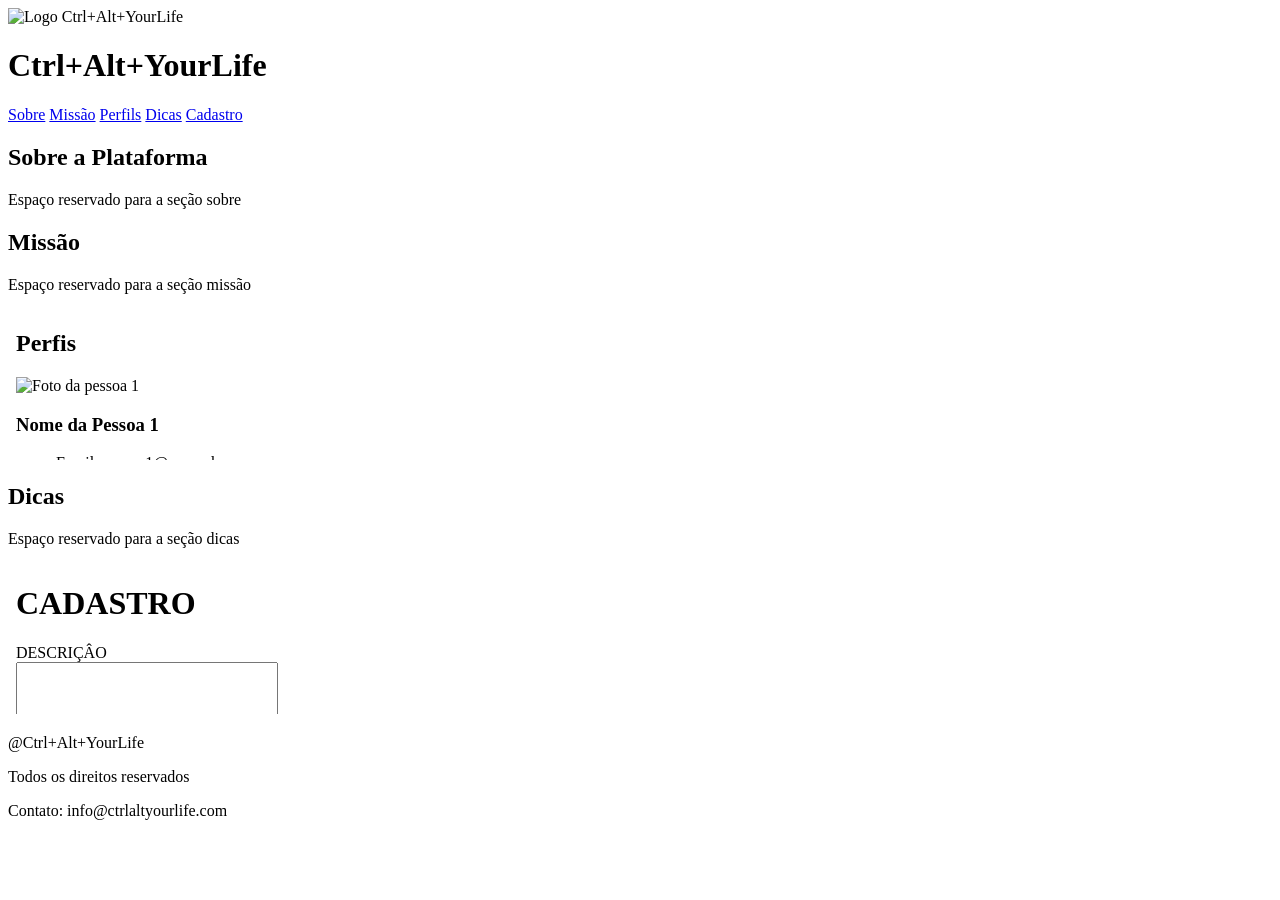
==== src/index.html @ d10d192b "criado arquivo cadastro e importado os arquivos cadastro e perfils para o index" ====
<!DOCTYPE html>
<html lang="pt-BR">
<head>
    <meta charset="UTF-8">
    <meta name="viewport" content="width=device-width, initial-scale=1.0">
    <title>Ctrl+Alt+YourLife</title>
</head>
<body>
    <header>
        <span>
            <img src="./img/logo.png" alt="Logo Ctrl+Alt+YourLife" height="100">
            <h1><span>Ctrl+Alt+YourLife</span></h1>
        </span>
        <nav>
            <a href="sobre.html">Sobre</a>
            <a href="missao.html">Missão</a>
            <a href="#perfils">Perfils</a>
            <a href="dicas.html">Dicas</a>
            <a href="#cadastro">Cadastro</a>
        </nav>
    </header>

    <section>
        <h2>Sobre a Plataforma</h2>
        <p>Espaço reservado para a seção sobre</p>
    </section>

    <section>
        <h2>Missão</h2>
        <p>Espaço reservado para a seção missão</p>
    </section>

    <section id="perfils">
        <iframe src="perfils.html" frameborder="0"></iframe>
    <section>

    </section>
        <h2>Dicas</h2>
        <p>Espaço reservado para a seção dicas</p>
    </section>

    <section id="cadastro">
        <iframe src="cadastro.html" frameborder="0"></iframe>
    </section>

    <footer>
        <p>@Ctrl+Alt+YourLife</p>
        <p>Todos os direitos reservados</p>
        <p>Contato: info@ctrlaltyourlife.com</p>
    </footer>

</body>
</html>
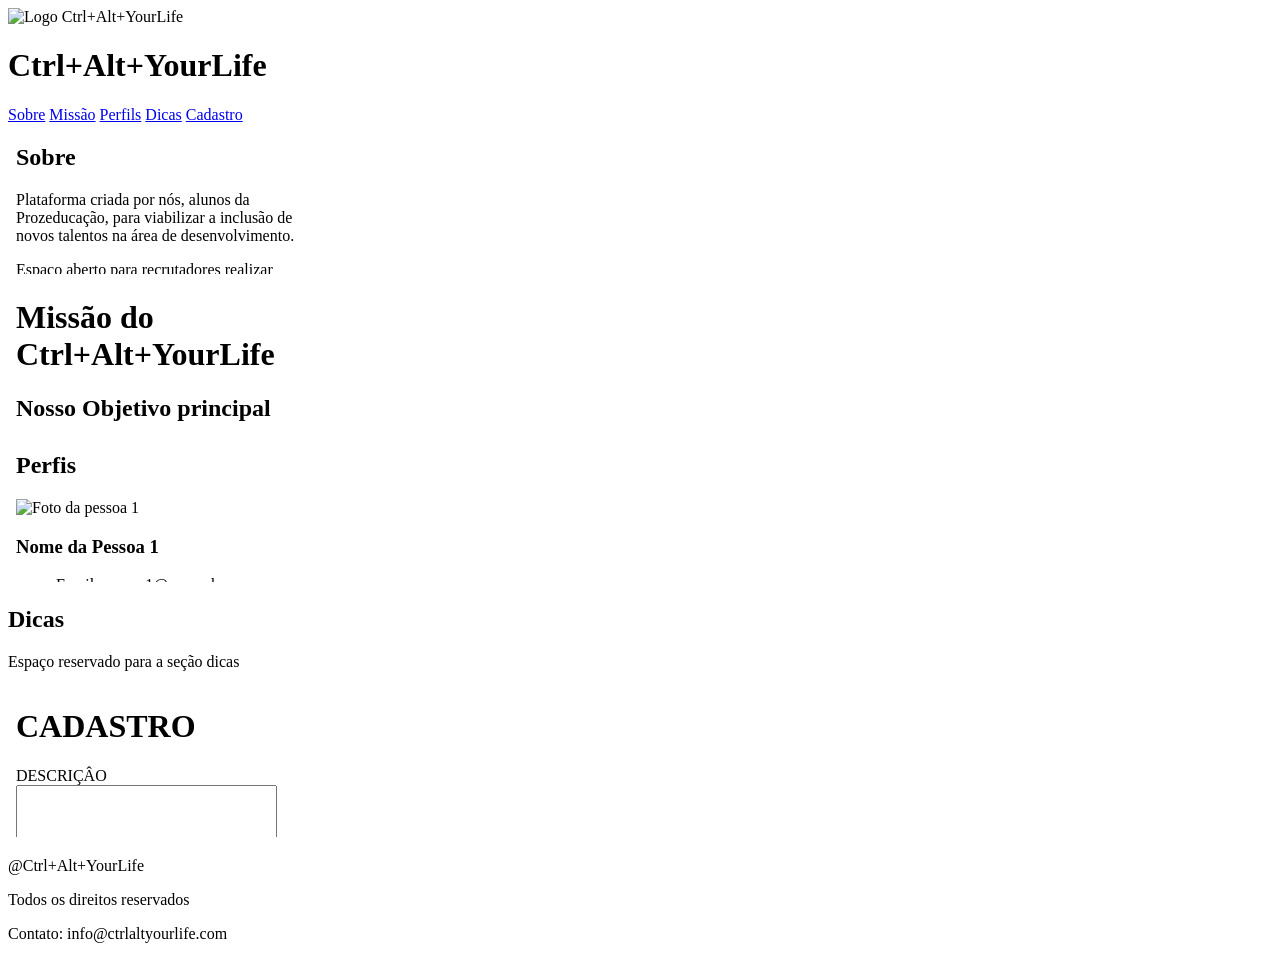
==== commit a3989752: "atualizando, criando content para links e imagem do templatee" ====
--- a/src/index.html
+++ b/src/index.html
@@ -12,22 +12,20 @@
             <h1><span>Ctrl+Alt+YourLife</span></h1>
         </span>
         <nav>
-            <a href="sobre.html">Sobre</a>
-            <a href="missao.html">Missão</a>
+            <a href="#sobre">Sobre</a>
+            <a href="#missao">Missão</a>
             <a href="#perfils">Perfils</a>
             <a href="dicas.html">Dicas</a>
             <a href="#cadastro">Cadastro</a>
         </nav>
     </header>
 
-    <section>
-        <h2>Sobre a Plataforma</h2>
-        <p>Espaço reservado para a seção sobre</p>
+    <section id="sobre">
+        <iframe src="Sobre.html" frameborder="0"></iframe>
     </section>
 
-    <section>
-        <h2>Missão</h2>
-        <p>Espaço reservado para a seção missão</p>
+    <section id="missao">
+        <iframe src="missao.html" frameborder="0"></iframe>
     </section>
 
     <section id="perfils">
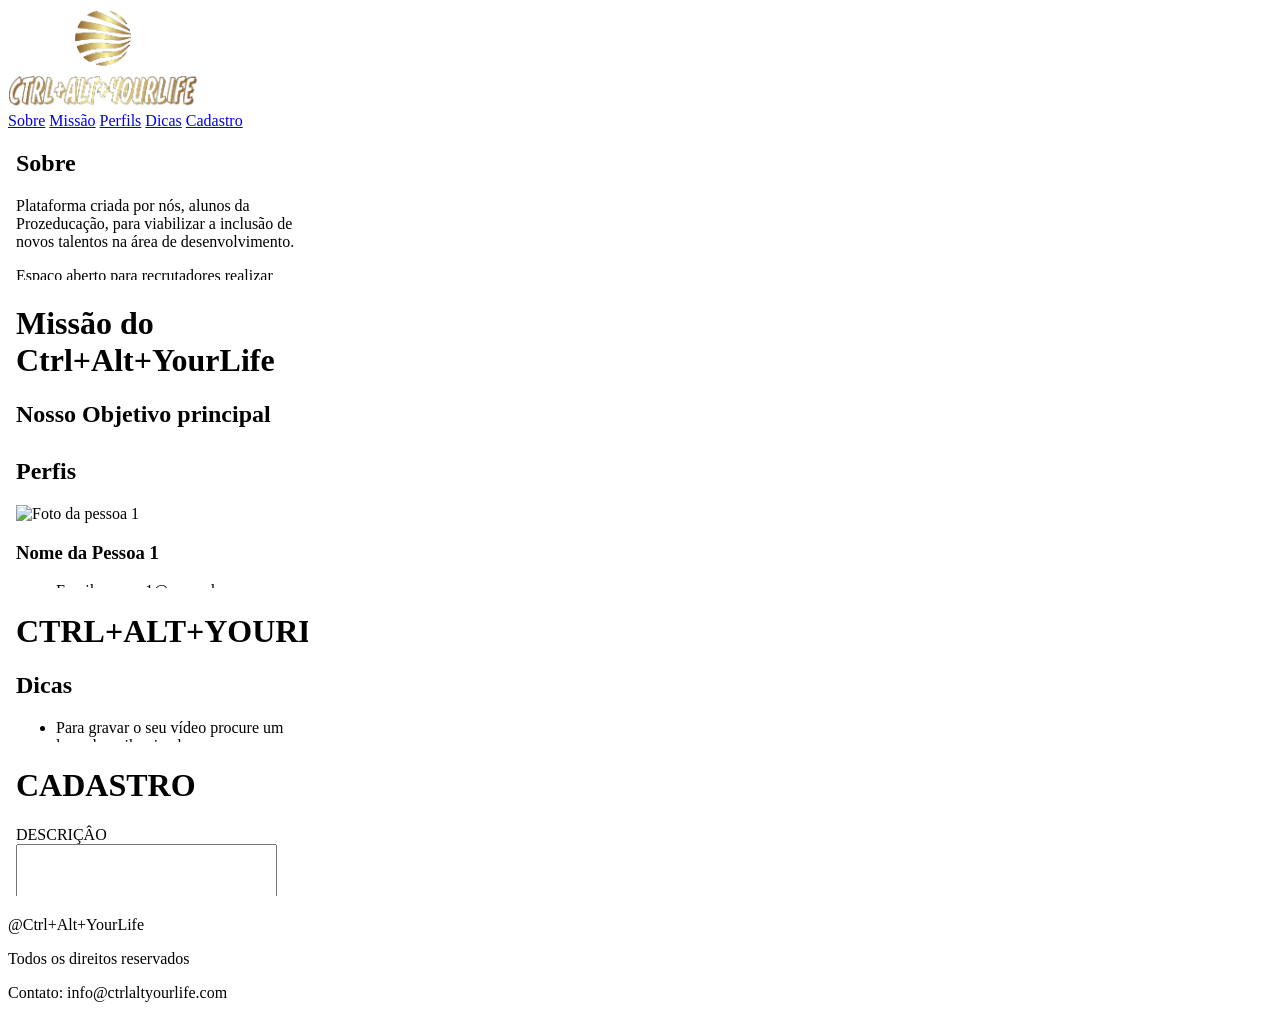
==== commit dfe97e9f: "atualizado header index" ====
--- a/src/index.html
+++ b/src/index.html
@@ -7,15 +7,12 @@
 </head>
 <body>
     <header>
-        <span>
-            <img src="./img/logo.png" alt="Logo Ctrl+Alt+YourLife" height="100">
-            <h1><span>Ctrl+Alt+YourLife</span></h1>
-        </span>
+        <img src="../img/logo-no-background.png" alt="Logo Ctrl+Alt+YourLife" height="100">
         <nav>
             <a href="#sobre">Sobre</a>
             <a href="#missao">Missão</a>
             <a href="#perfils">Perfils</a>
-            <a href="dicas.html">Dicas</a>
+            <a href="#dicas">Dicas</a>
             <a href="#cadastro">Cadastro</a>
         </nav>
     </header>
@@ -30,11 +27,10 @@
 
     <section id="perfils">
         <iframe src="perfils.html" frameborder="0"></iframe>
-    <section>
+    </section>
 
-    </section>
-        <h2>Dicas</h2>
-        <p>Espaço reservado para a seção dicas</p>
+    <section id="dicas">
+        <iframe src="dicas.html" frameborder="0"></iframe>
     </section>
 
     <section id="cadastro">
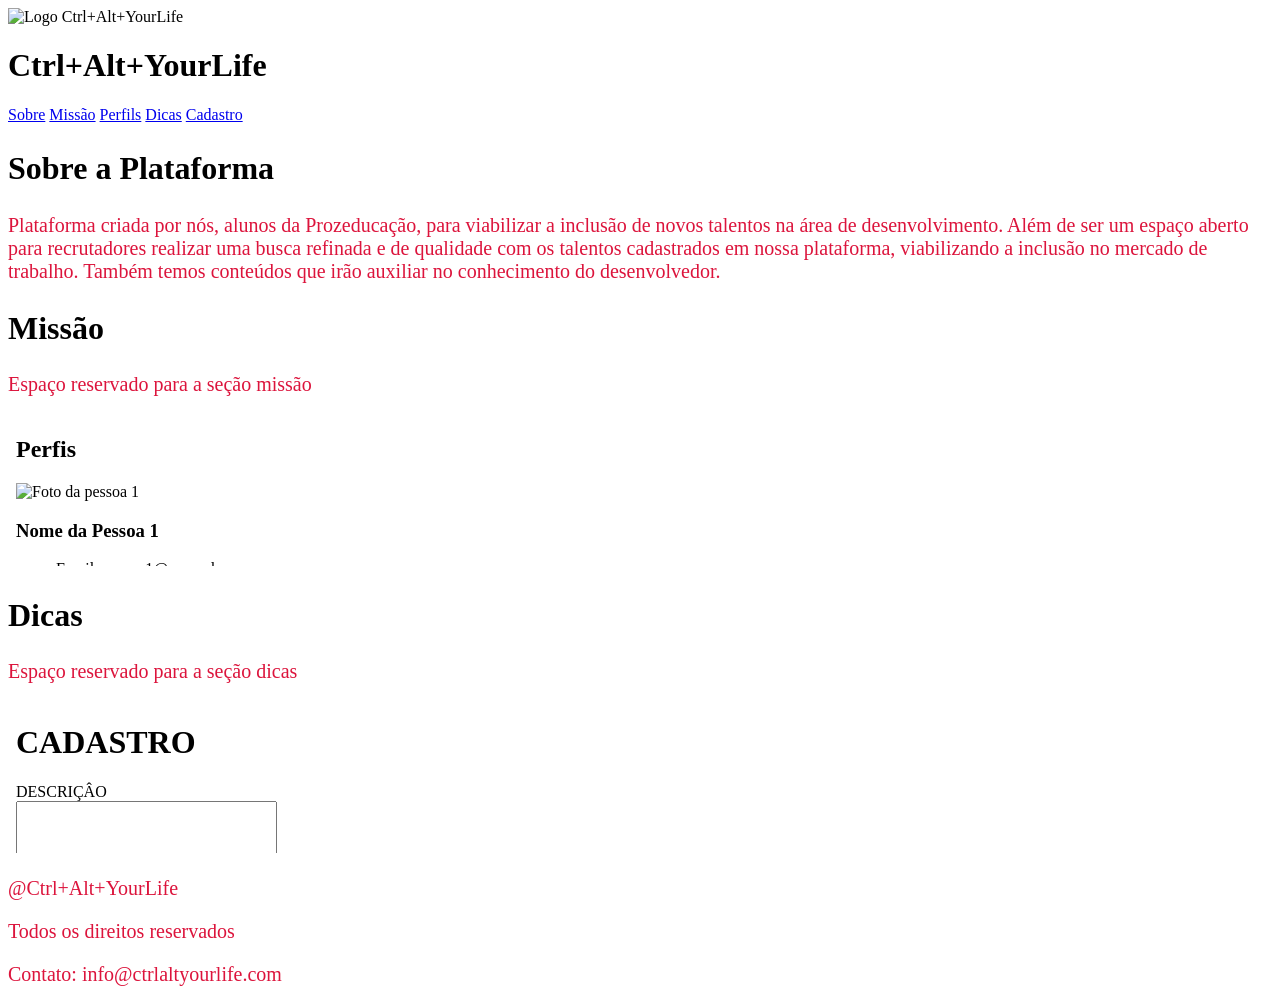
==== commit a0cd0195: "Add files via upload Atualização da pagina sobre ta simples usei esse tipo de fonte por que achei qu" ====
--- a/src/index.html
+++ b/src/index.html
@@ -1,47 +1,58 @@
-<!DOCTYPE html>
-<html lang="pt-BR">
-<head>
-    <meta charset="UTF-8">
-    <meta name="viewport" content="width=device-width, initial-scale=1.0">
-    <title>Ctrl+Alt+YourLife</title>
-</head>
-<body>
-    <header>
-        <img src="../img/logo-no-background.png" alt="Logo Ctrl+Alt+YourLife" height="100">
-        <nav>
-            <a href="#sobre">Sobre</a>
-            <a href="#missao">Missão</a>
-            <a href="#perfils">Perfils</a>
-            <a href="#dicas">Dicas</a>
-            <a href="#cadastro">Cadastro</a>
-        </nav>
-    </header>
-
-    <section id="sobre">
-        <iframe src="Sobre.html" frameborder="0"></iframe>
-    </section>
-
-    <section id="missao">
-        <iframe src="missao.html" frameborder="0"></iframe>
-    </section>
-
-    <section id="perfils">
-        <iframe src="perfils.html" frameborder="0"></iframe>
-    </section>
-
-    <section id="dicas">
-        <iframe src="dicas.html" frameborder="0"></iframe>
-    </section>
-
-    <section id="cadastro">
-        <iframe src="cadastro.html" frameborder="0"></iframe>
-    </section>
-
-    <footer>
-        <p>@Ctrl+Alt+YourLife</p>
-        <p>Todos os direitos reservados</p>
-        <p>Contato: info@ctrlaltyourlife.com</p>
-    </footer>
-
-</body>
+<!DOCTYPE html>
+<html lang="pt-BR">
+<head>
+    <meta charset="UTF-8">
+    <meta name="viewport" content="width=device-width, initial-scale=1.0">
+    <link rel="stylesheet" href="style.css">
+    <title>Ctrl+Alt+YourLife</title>
+</head>
+<body>
+    <header>
+        <span>
+            <img src="./img/logo.png" alt="Logo Ctrl+Alt+YourLife" height="100">
+            <h1><span>Ctrl+Alt+YourLife</span></h1>
+        </span>
+        <nav>
+            <a href="sobre.html">Sobre</a>
+            <a href="missao.html">Missão</a>
+            <a href="#perfils">Perfils</a>
+            <a href="dicas.html">Dicas</a>
+            <a href="#cadastro">Cadastro</a>
+        </nav>
+    </header>
+
+    <section>
+        <h2>Sobre a Plataforma</h2>
+        
+        <p>Plataforma criada por nós, alunos da Prozeducação, para viabilizar a inclusão de novos talentos na área de desenvolvimento.
+
+            Além de ser um espaço aberto para recrutadores realizar uma busca refinada e de qualidade com os talentos cadastrados em nossa plataforma, viabilizando a inclusão no mercado de trabalho. Também temos conteúdos que irão auxiliar no conhecimento do desenvolvedor.
+        </p>
+    </section>
+
+    <section>
+        <h2>Missão</h2>
+        <p>Espaço reservado para a seção missão</p>
+    </section>
+
+    <section id="perfils">
+        <iframe src="perfils.html" frameborder="0"></iframe>
+    <section>
+
+    </section>
+        <h2>Dicas</h2>
+        <p>Espaço reservado para a seção dicas</p>
+    </section>
+
+    <section id="cadastro">
+        <iframe src="cadastro.html" frameborder="0"></iframe>
+    </section>
+
+    <footer>
+        <p>@Ctrl+Alt+YourLife</p>
+        <p>Todos os direitos reservados</p>
+        <p>Contato: info@ctrlaltyourlife.com</p>
+    </footer>
+
+</body>
 </html>
--- a/src/style.css
+++ b/src/style.css
@@ -0,0 +1,11 @@
+h2 {
+    font-size: 32px;   
+}
+p {
+    font-size: 20px;
+    font-style: 'Lucida Sans', 'Lucida Sans Regular', 'Lucida Grande', 'Lucida Sans Unicode', Geneva, Verdana, sans-serif;
+    color: crimson;
+    margin-left: 0 auto;
+    padding-right: 15px;
+    
+}
